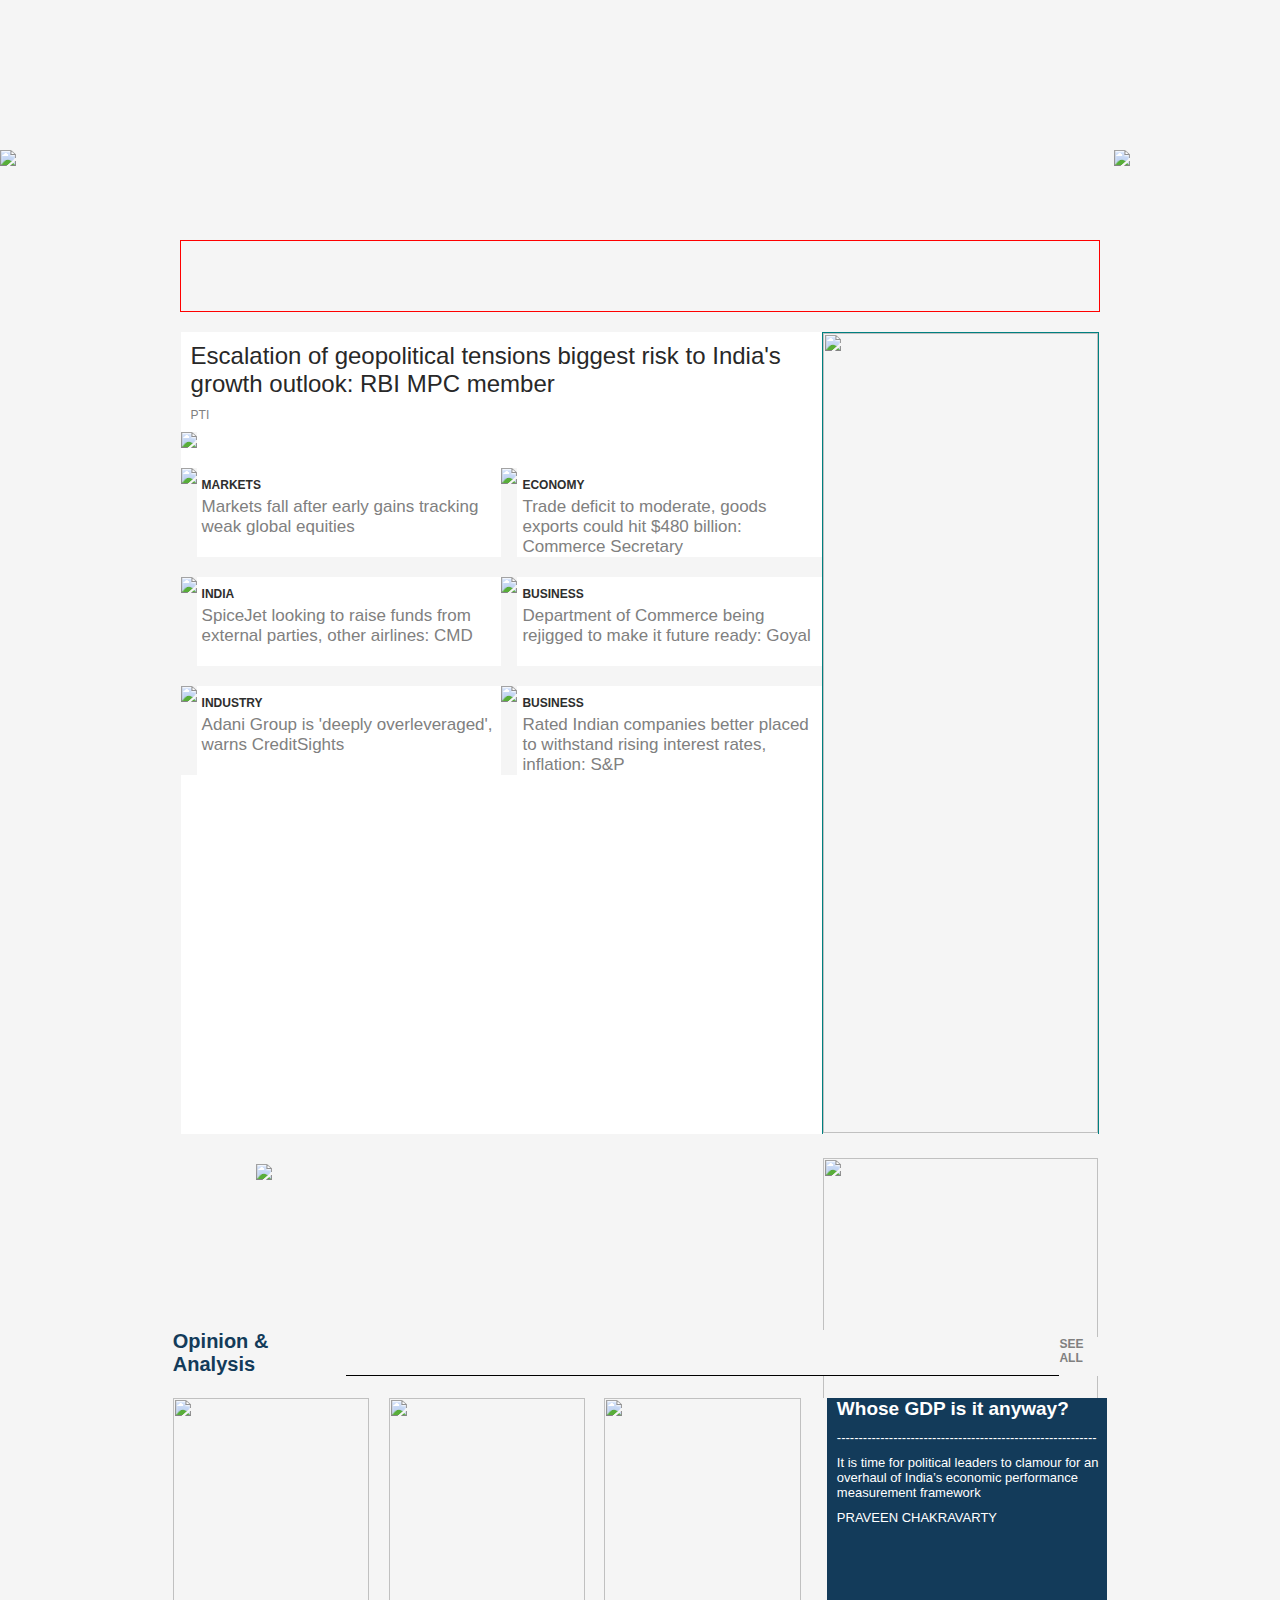
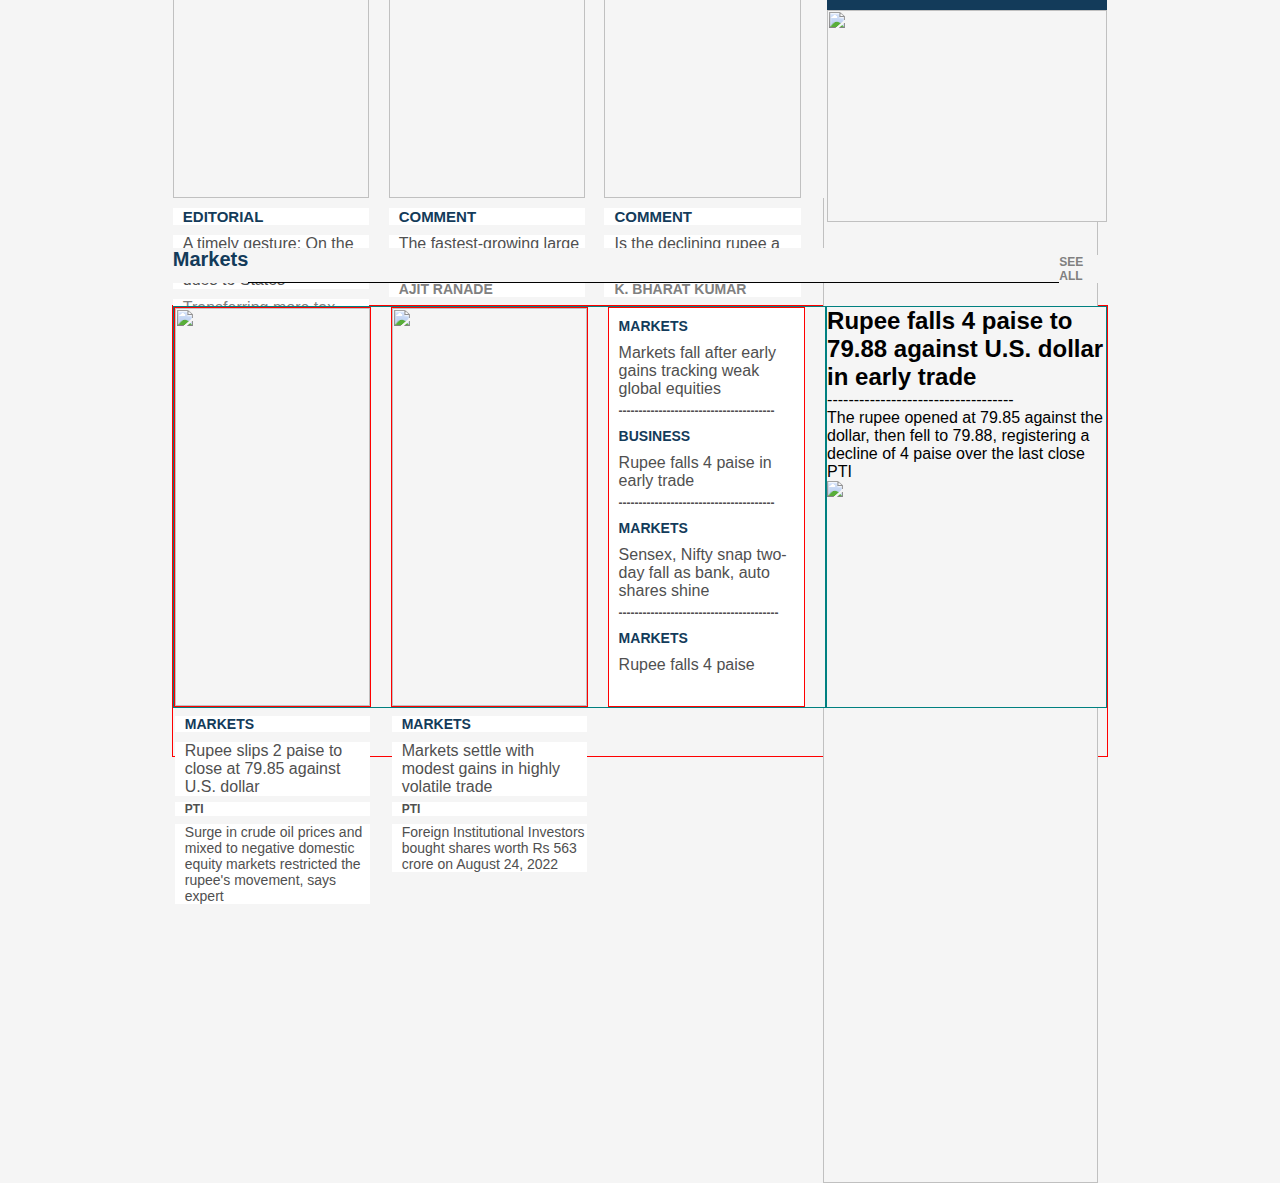
==== business/index.html @ f1dc8537 "businessPage" ====
<html lang="en">
<head>
    <meta charset="UTF-8">
    <meta http-equiv="X-UA-Compatible" content="IE=edge">
    <meta name="viewport" content="width=device-width, initial-scale=1.0">
    <title>Business</title>
    <link rel="stylesheet" href="./style.css">

</head>
<body>
    <div id="upper">
        <div id="left">
            <img src="https://tpc.googlesyndication.com/simgad/4342089702216307386" >
        </div>
        <div id="middle">
            <div id="top"></div>
            <div id="mid">
                <div id="LO">
                    <div id="LO1" style="background-color:white ;">
                        <h2 id="LO1H2">Escalation of geopolitical tensions biggest risk to India's growth outlook: RBI MPC member</h2>
                        <p id="LO1P">PTI</p>
                        <img id="LO1IMG" src="https://th-i.thgim.com/public/incoming/caovc6/article65804526.ece/alternates/WIDE_660/IMG_Jayanth_2_1_LJ9B3TEV.jpg" >
                    </div>
                    <div id="LO2"></div>
                </div>
                 <div id="RO">
                    <div id="ROIMG1">
                        <img src="https://tpc.googlesyndication.com/simgad/15760657318790327122?" >
                    </div>
                    <div id="ROIMG2">
                        <img src="https://secure-ds.serving-sys.com/resources/PROD/asset/144375/IMAGE/20220817/Rohit-Scheme__300x250_30_73070565054778339.jpg" >
                    </div>
                    <div id="ROIMG3">
                        <img src="https://secure-ds.serving-sys.com/resources/PROD/asset/144375/IMAGE/20220817/Dhoni-Revamp-2022---300x250_30_73070555657441360.jpg" >
                    </div>
                 </div>
            </div>
        </div>
        <div id="right">
            <img src="https://tpc.googlesyndication.com/simgad/17383438564481514811">
        </div>

    </div>

    <div id=adi1>
        <img src="https://secure-ds.serving-sys.com/resources/PROD/asset/144375/IMAGE/20220817/Dhoni-Revamp-2022---728x90_30_73070555927972828.jpg" >
    </div>

    <div id="opinion">
        <h2 id="opinionh2">Opinion & Analysis</h2>
        <p id="line"></p>
        <p id="opinionp">SEE ALL</p>
        
        
    </div>


    <div id="opi">
        <div id="opi1">
            <div id="opi11">
                <img src="https://th-i.thgim.com/public/todays-paper/tp-in-school/article19460475.ece/alternates/LANDSCAPE_215/ALL1FrontPgAG6D25N3QU12jpgjpg" >
                <h2 class="opi121">EDITORIAL</h2>
                <p class="opip">A timely gesture: On the releases of tax devolution dues to States</p>
                <p class="opipp">Transferring more tax devolutions to States early in the year is a prudent move</p>
            </div>
            <div id="opi12">
                <img src="https://th-i.thgim.com/public/incoming/yai196/article65769899.ece/alternates/LANDSCAPE_215/2022-05-19T055916Z_1679383771_RC24AU9JR58S_RTRMADP_3_INDIA-POWER-CRISIS.JPG" >
                <h2 class="opi121">COMMENT</h2>
                <p class="opip">The fastest-growing large economy in the world</p>
                <h4 class="opih4">AJIT RANADE</h4>
                <p class="opipp">India’s transformation is nothing short of spectacular</p>
            </div>
            <div id="opi13">
                <img src="https://th-i.thgim.com/public/incoming/k91doa/article65727556.ece/alternates/LANDSCAPE_215/2013-09-08T210834Z_512806392_GM1E9990E8301_RTRMADP_3_INDIA-COMPANIES-ECONOMY.JPG" >
                <h2 class="opi121">COMMENT</h2>
                <p class="opip">Is the declining rupee a crisis or an opportunity?</p>
                <h4 class="opih4">K. BHARAT KUMAR</h4>
                <p class="opipp">There is an expectation of further depreciation, which can lead to further capital outflows</p>
            </div>
        </div>
        <div id="opi2">
            <div id="opi21">
                <h2>Whose GDP is it anyway?</h2>
                <p>------------------------------------------------------------</p>
                <p>It is time for political leaders to clamour for an overhaul of India’s economic performance measurement framework</p>
                <p>PRAVEEN CHAKRAVARTY</p>
            </div>
            <div id="opi22"> 
                <img src="https://th-i.thgim.com/public/opinion/op-ed/ocq9o4/article65685862.ece/alternates/LANDSCAPE_300/iStock-1282414936.jpg">
            </div>
        </div>
    </div>

<div id="market">
    <h2 id="marketh2">Markets</h2>
    <p id="marketLine"></p>
    <p id="marketp">SEE ALL</p>
</div>
<div id="mark">
    <div id="mark1">
        <div id="mark11">
            <img class="markimg" src="https://th-i.thgim.com/public/incoming/ypbzyp/article65805468.ece/alternates/LANDSCAPE_215/rupee_slide_-rbi_monetary_review-bl4.jpg" >
            <h2 class="markh2">MARKETS</h2>
            <p class="markp1">Rupee slips 2 paise to close at 79.85 against U.S. dollar</p>
            <p class="markp2">PTI</p>
            <p class="markp3">Surge in crude oil prices and mixed to negative domestic equity markets restricted the rupee's movement, says expert</p>
        </div>
        <div id="mark12">
            <img class="markimg" src="https://th-i.thgim.com/public/incoming/t2iyb5/article65805384.ece/alternates/LANDSCAPE_215/IMG_PTI2_17_2016_000080A_2_1_HQ9L4U3M.jpg" >
            <h2 class="markh2">MARKETS</h2>
            <p  class="markp1">Markets settle with modest gains in highly volatile trade</p>
            <p class="markp2">PTI</p>
            <p class="markp3">Foreign Institutional Investors bought shares worth Rs 563 crore on August 24, 2022</p>
        </div>
        <div id="mark13">
            <h2 class="markh2">MARKETS</h2>
            <p  class="markp1">Markets fall after early gains tracking weak global equities</p>
            <p class="markp2">---------------------------------------</p>
            <h2 class="markh2">BUSINESS</h2>
            <p  class="markp1">Rupee falls 4 paise in early trade</p>
            <p class="markp2">---------------------------------------</p>
            <h2 class="markh2">MARKETS</h2>
            <p  class="markp1">Sensex, Nifty snap two-day fall as bank, auto shares shine</p>
            <p class="markp2">----------------------------------------</p>
            <h2 class="markh2">MARKETS</h2>
            <p  class="markp1">Rupee falls 4 paise </p>
            
        </div>
    </div>
    <div id="mark2">
        <div id="mark21">
            <h2 id="mark2h2"> Rupee falls 4 paise to 79.88 against U.S. dollar in early trade</h2>
            <p id="mark2p1">-----------------------------------</p>
            <p id="mark2p2">The rupee opened at 79.85 against the dollar, then fell to 79.88, registering a decline of 4 paise over the last close</p>
            <p id="mark2p3">PTI</p>
        </div>
        <div id="mark22">
         <img src="https://th-i.thgim.com/public/incoming/s2lt7g/article65800457.ece/alternates/LANDSCAPE_300/IMG_IMG_2021-12-29T10222_2_1_02A0SQFK.jpg">
        </div>
    </div>
</div>

    
</body>
</html>
<script src="./index.js"></script>
---- business/style.css ----
*{
    margin: 0%;
    font-family: Arial, Helvetica, sans-serif;
    /* background-color:white; */
    background-color:rgb(245,245,245) ;
}
#upper{
    width: auto;
    height: auto;
    display: flex;
    margin-top: 150px;
}
#upper>#left
{
    width: 13%;
    height: auto;
    /* border: 1px solid black; */
}
#upper>#middle
{
    width: 74%;
    height: auto;
    /* border: 1px solid black; */
}
#upper>#right
{
    width: 13%;
    height: auto;
    /* border: 1px solid black; */
}
#middle>#top{
width: 97%;
height: 70px;
border: 1px solid red;
margin: auto;
margin-top: 90px;
}
#mid{
    width: 97%;
    height: auto;
    margin: auto;
    display: flex;
    margin-top: 20px;
    background-color: white;
}
#mid>#LO{
    width: 70%;
    height: 800px;
    /* border: 1px solid teal; */
    background-color: white;
}
#mid>#RO{
    width: 30%;
    height: 800px;
    border: 1px solid teal;
    background-color: white;
}
#LO1h2
{
    margin-top: 10px;
    
    padding-left: 10px;
    color: rgb(40,40,40);
    font-size: 24px;
    font-weight: 100;
    background-color: white;

}
#LO1P
{
    margin-top: 10px;
    font-size: 12px;
    padding-left: 10px;
    font-weight: 100;
    color: grey;
    background-color: white;

}
#LO1IMG
{
    margin-top: 10px;
    

}
#ROIMG1>img{
    width: 100%;

}
#ROIMG2>img{
    width: 100%;
    margin-top: 25px;
}
#ROIMG3>img{
    width: 100%;
    margin-top: 25px;
}
#LO2{
    display: grid;
    grid-template-columns: repeat(2,1fr);
    grid-template-rows: repeat(3,1fr);
    margin-top: 20px;
    gap: 20px 0px;
    /* background-color: white; */
}
#LO2>div{
    display: flex;
    background-color:white;
    
}
#div2>#name{
    font-size: 12px;
    margin-top: 10px;
    padding-left: 5px;
    color: rgb(46, 46, 46);
    background-color: white;
}
#div2>#p{
    font-size: 17px;
    margin-top: 5px;
    padding-left: 5px;
    color:gray;
    background-color: white;
}
#adi1{
    width: 60%;
    height: auto;
    /* border: 1px solid red; */
    margin: auto;
    margin-top: 30px;
}
#opinion{
    width: 73%;
    height: auto;
    /* border: 1px solid teal; */
    margin: auto;
    display: flex;
    margin-top: 150px;
}
#opinion>#line{
    border-bottom: 1px solid black;
    width: 750px;
}
#opinion>#opinionh2{
    font-size: 20px;
    color:rgb(19,59,90) ;
}
#opinion>#opinionp{
    font-size: 12px;
    font-weight: 700;
    color:gray;
    margin-top: 7px;
}
#opi{
    width: 73%;
    height: 450px;
    /* border: 1px solid red; */
    margin: auto;
    margin-top: 22px;
    display: flex;
}
#opi>#opi1{
    width: 70%;
    height: 400px;
    /* border: 1px solid teal; */
    display: flex;
}
#opi>#opi2{
    width: 30%;
    height: 400px;
    /* border: 1px solid teal; */
}
#opi1>#opi11{
    width: 30%;
    height: auto;
    /* border: 1px solid red; */
    background-color: white;
}
#opi1>#opi12{
    width: 30%;
    height: auto;
    /* border: 1px solid red; */
    margin-left: 3%;
    background-color: white;
}
#opi1>#opi13{
    width: 30%;
    height: auto;
    /* border: 1px solid red; */
    margin-left: 3%;
    background-color: white;
}
#opi11>img{
    width: 100%;
}
#opi12>img{
    width: 100%;
}
#opi13>img{
    width: 100%;
}
.opi121{
    padding-left: 10px;
    margin-top: 10px;
    font-size: 15px;
    color: rgb(19,59,90);
    background-color: white;
}
.opip{
    padding-left: 10px;
    margin-top: 10px;
    font-size: 16px;
    color: rgb(80, 80, 80);
    background-color: white;
}
.opipp{
    padding-left: 10px;
    margin-top: 10px;
    font-size: 16px;
    color: gray;
    background-color: white;
}
.opih4{
    padding-left: 10px;
    margin-top: 10px;
    font-size: 14px;
    color: gray;
    background-color: white;
}

#opi21{
    width: 100%;
    height: 53%;
    /* border: 1px solid red; */
}
#opi22{
    width: 100%;
    height: 53%;
    /* border: 1px solid red; */
}
#opi22
>img{
    width: 100%;
    
}
#opi21{
    background-color: rgb(19,59,90);
}
#opi21>h2{
    color: white;
    background-color:rgb(19,59,90) ;
    font-size: 19px;
    padding-left: 10px;
    /* margin-top: 5px; */
}
#opi21>p{
    color: white;
    background-color:rgb(19,59,90) ;
    margin-top: 10px;
    font-size: 13px;
    padding-left: 10px;
}
#market{
    width: 73%;
    height: auto;
    /* border: 1px solid teal; */
    margin: auto;
    display: flex;
    /* margin-top: 10px; */
}
#market>#marketLine{
    border-bottom: 1px solid black;
    width: 850px;
}
#market>#marketh2{
    font-size: 20px;
    color:rgb(19,59,90) ;
}
#market>#marketp{
    font-size: 12px;
    font-weight: 700;
    color:gray;
    margin-top: 7px;
}
#mark{
    width: 73%;
    height: 450px;
    border: 1px solid red;
    margin: auto;
    margin-top: 22px;
    display: flex;
}
#mark>#mark1{
    width: 70%;
    height: 400px;
    border: 1px solid teal;
    display: flex;
}
#mark>#mark2{
    width: 30%;
    height: 400px;
    border: 1px solid teal;
}
#mark1>#mark11{
    width: 30%;
    height: auto;
    border: 1px solid red;
    background-color: white;
}
#mark1>#mark12{
    width: 30%;
    height: auto;
    border: 1px solid red;
    background-color: white;
    margin-left: 3%;
}
#mark1>#mark13{
    width: 30%;
    height: auto;
    border: 1px solid red;
    background-color: white;
    margin-left: 3%;
}
.markimg{
    width:100%
}
.markh2{
    padding-left: 10px;
    margin-top: 10px;
    font-size: 14px;
    color:rgb(19,59,90) ;
    background-color: white;
    font-weight: 600;
}
.markp1{
    padding-left: 10px;
    margin-top: 10px;
    font-size: 16px;
    color: rgb(80, 80, 80);
    background-color: white;
}
.markp2{
    padding-left: 10px;
    margin-top: 6px;
    font-size: 12px;
    color: rgb(80, 80, 80);
    background-color: white;
    font-weight: 600;
}
.markp3{
    padding-left: 10px;
    margin-top: 8px;
    font-size: 14px;
    color: rgb(80, 80, 80);
    background-color: white;
}
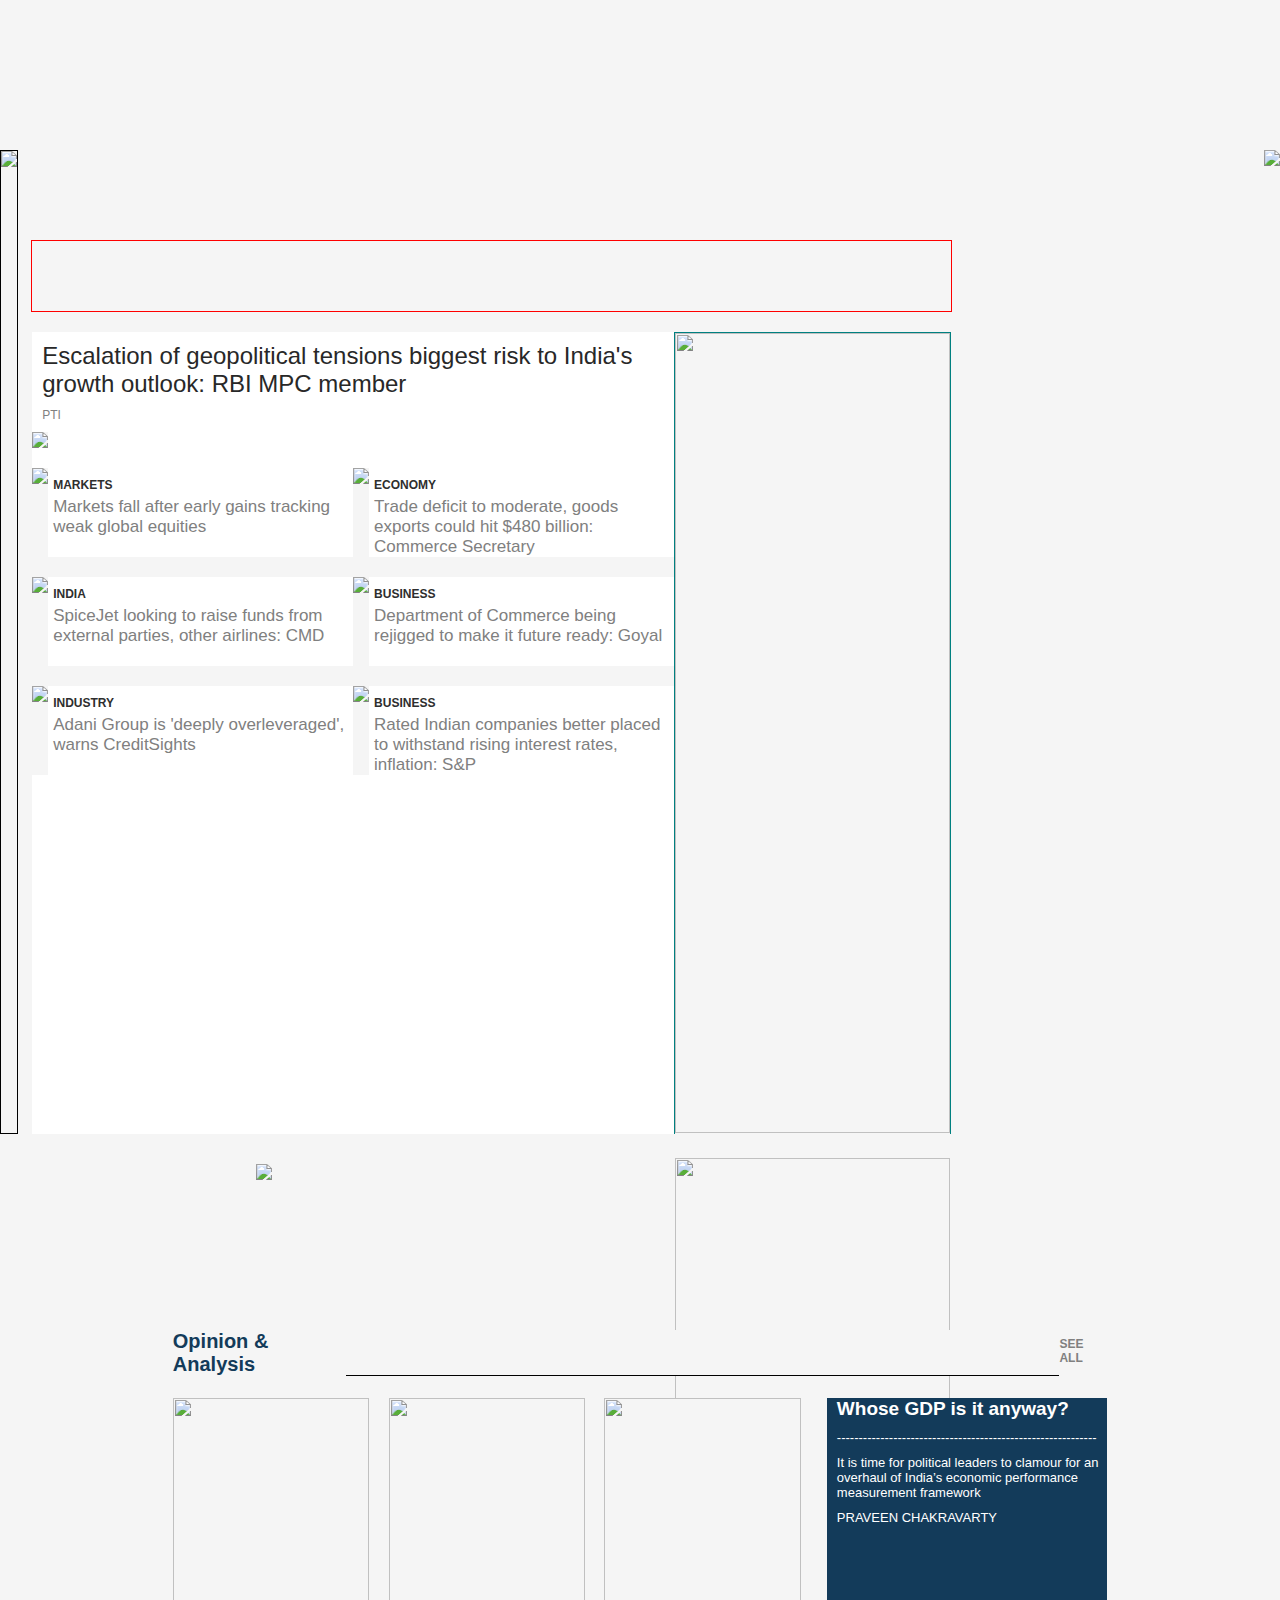
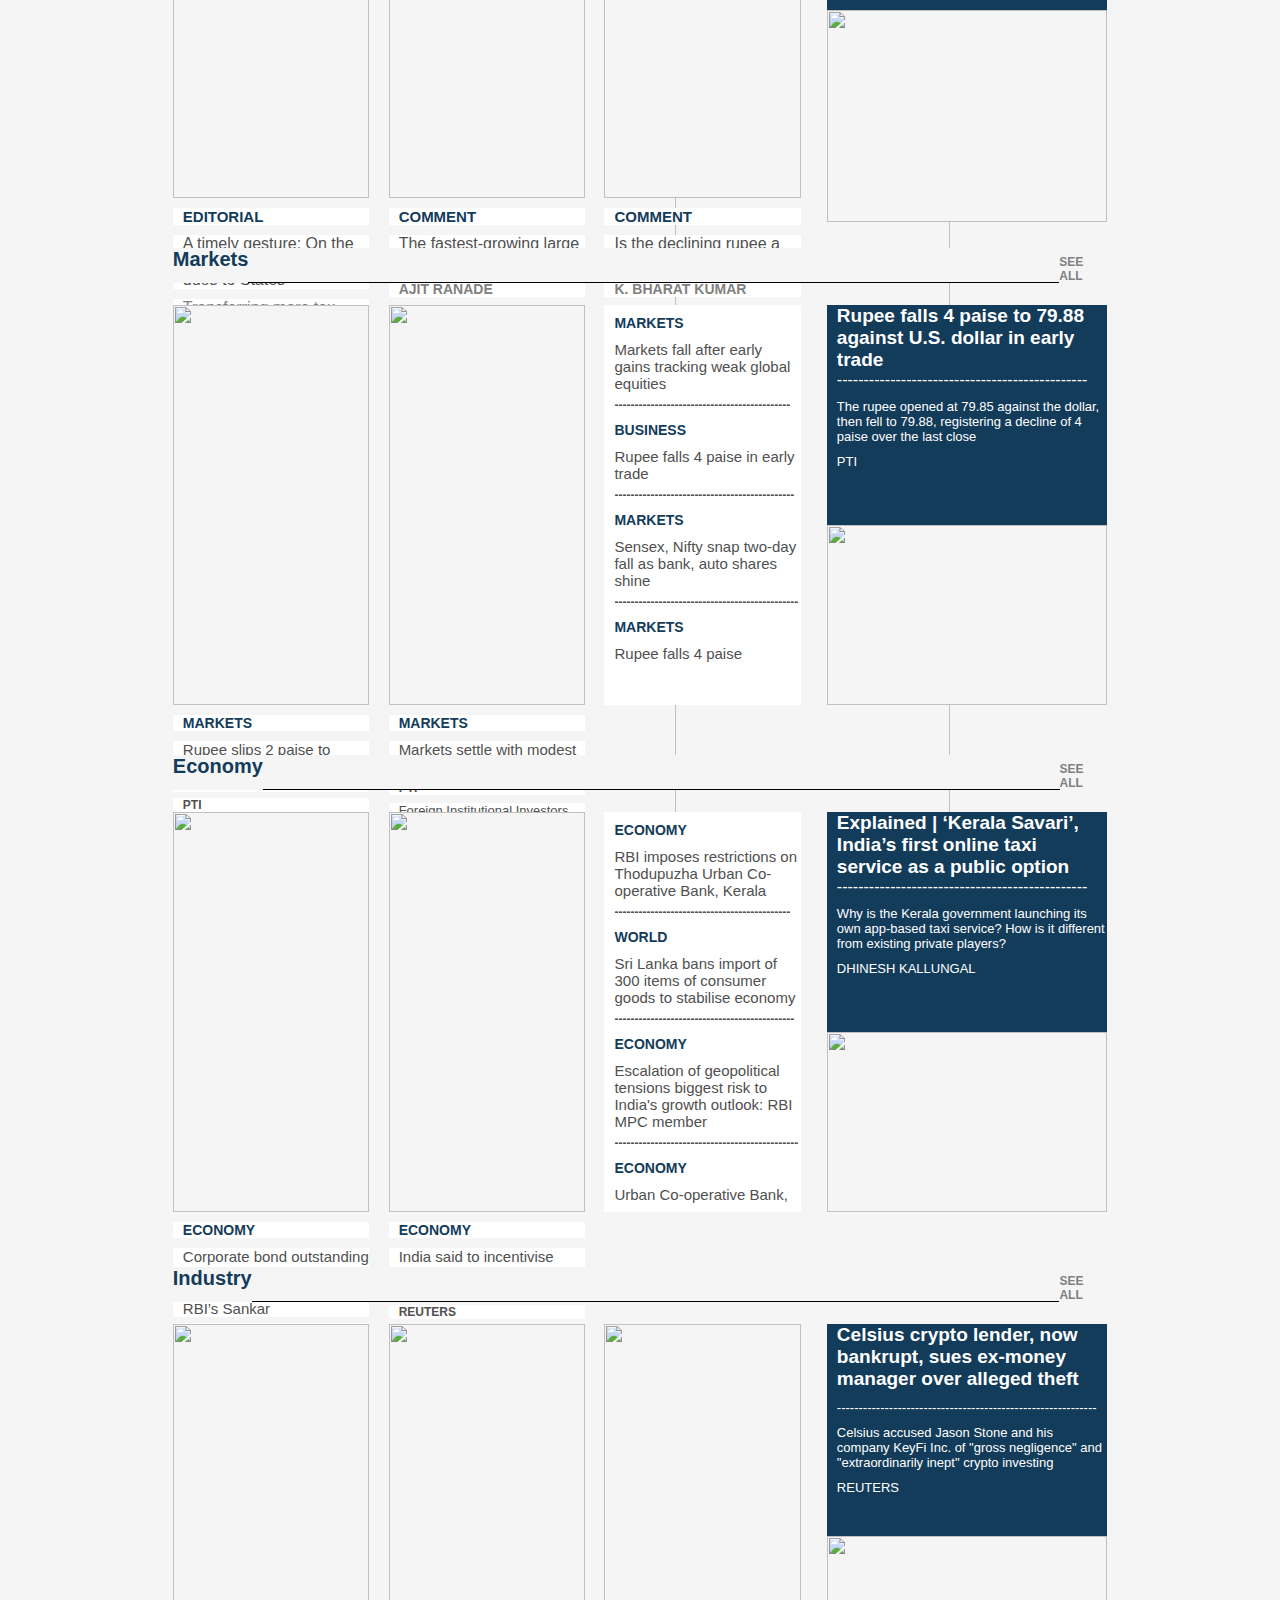
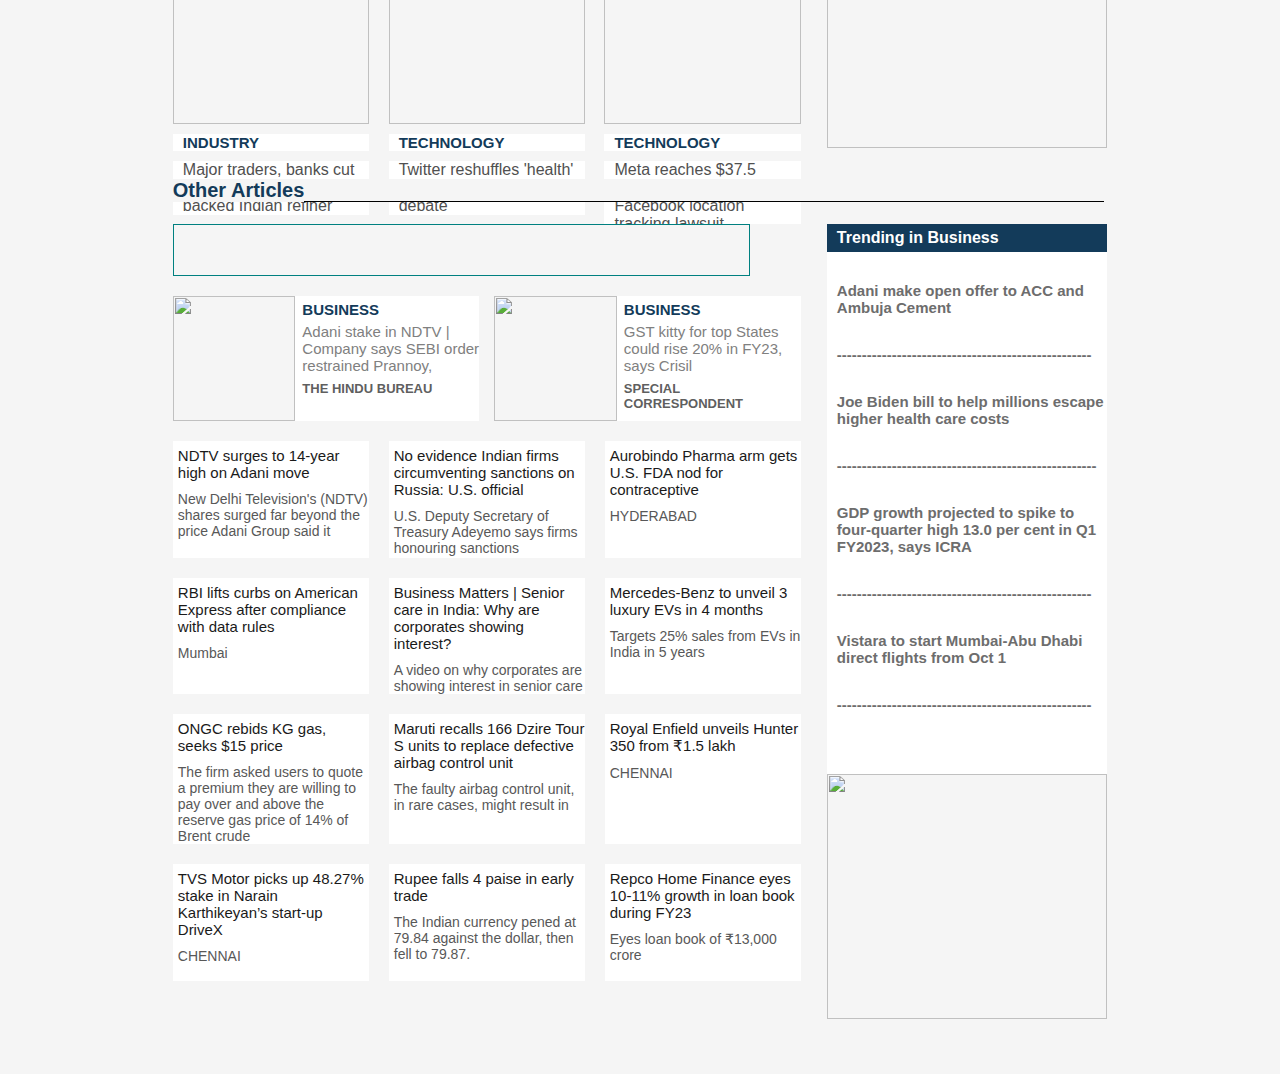
==== commit ea862fbe: "businessPage" ====
--- a/business/index.html
+++ b/business/index.html
@@ -115,22 +115,22 @@
         <div id="mark13">
             <h2 class="markh2">MARKETS</h2>
             <p  class="markp1">Markets fall after early gains tracking weak global equities</p>
-            <p class="markp2">---------------------------------------</p>
+            <p class="markp2">--------------------------------------------</p>
             <h2 class="markh2">BUSINESS</h2>
             <p  class="markp1">Rupee falls 4 paise in early trade</p>
-            <p class="markp2">---------------------------------------</p>
+            <p class="markp2">---------------------------------------------</p>
             <h2 class="markh2">MARKETS</h2>
             <p  class="markp1">Sensex, Nifty snap two-day fall as bank, auto shares shine</p>
-            <p class="markp2">----------------------------------------</p>
+            <p class="markp2">----------------------------------------------</p>
             <h2 class="markh2">MARKETS</h2>
             <p  class="markp1">Rupee falls 4 paise </p>
             
         </div>
     </div>
     <div id="mark2">
-        <div id="mark21">
+        <div id="mark21" style="background-color:  rgb(19,59,90);">
             <h2 id="mark2h2"> Rupee falls 4 paise to 79.88 against U.S. dollar in early trade</h2>
-            <p id="mark2p1">-----------------------------------</p>
+            <p id="mark2p1">-----------------------------------------------</p>
             <p id="mark2p2">The rupee opened at 79.85 against the dollar, then fell to 79.88, registering a decline of 4 paise over the last close</p>
             <p id="mark2p3">PTI</p>
         </div>
@@ -140,7 +140,167 @@
     </div>
 </div>
 
+
+
+
+<div id="economy">
+    <h2 id="economyh2">Economy</h2>
+    <p id="economyLine"></p>
+    <p id="economyp">SEE ALL</p>
+</div>
+<div id="eco">
+    <div id="eco1">
+        <div id="eco11">
+            <img class="ecoimg" src="https://th-i.thgim.com/public/incoming/aflj32/article65807233.ece/alternates/LANDSCAPE_215/2022-08-23T140502Z_1820290368_RC2D2W9QRF4Y_RTRMADP_3_NDTV-DEAL-ADANI-ENTR.JPG" >
+            <h2 class="ecoh2">ECONOMY</h2>
+            <p class="ecop1">Corporate bond outstanding soared fourfold to ₹40 lakh crore in a decade, says RBI’s Sankar</p>
+            <p class="ecop2">PTI</p>
+            <p class="ecop3">‘Annual issuances rose to ₹6 lakh crore from under ₹4 lakh crore’</p>
+        </div>
+        <div id="eco12">
+            <img class="ecoimg" src="https://th-i.thgim.com/public/todays-paper/tp-opinion/article23266266.ece/alternates/LANDSCAPE_215/HinduTemplateGB83K8LRV3jpgjpg" >
+            <h2 class="ecoh2">ECONOMY</h2>
+            <p  class="ecop1">India said to incentivise rupee-settled exports to boost Russia trade</p>
+            <p class="ecop2">REUTERS</p>
+            <p class="markp3">‘Rebates on taxes, duties available for trades using dollar, euro will likely be applied to rupee exports’</p>
+        </div>
+        <div id="eco13">
+            <h2 class="ecoh2">ECONOMY</h2>
+            <p  class="ecop1">RBI imposes restrictions on Thodupuzha Urban Co-operative Bank, Kerala</p>
+            <p class="ecop2">--------------------------------------------</p>
+            <h2 class="ecoh2">WORLD</h2>
+            <p  class="ecop1">Sri Lanka bans import of 300 items of consumer goods to stabilise economy</p>
+            <p class="ecop2">---------------------------------------------</p>
+            <h2 class="ecoh2">ECONOMY</h2>
+            <p  class="ecop1">Escalation of geopolitical tensions biggest risk to India's growth outlook: RBI MPC member</p>
+            <p class="ecop2">----------------------------------------------</p>
+            <h2 class="ecoh2">ECONOMY</h2>
+            <p  class="ecop1">Urban Co-operative Bank,</p>
+            
+        </div>
+    </div>
+    <div id="eco2">
+        <div id="eco21" style="background-color:  rgb(19,59,90);">
+            <h2 id="eco2h2">Explained | ‘Kerala Savari’, India’s first online taxi service as a public option</h2>
+            <p id="eco2p1">-----------------------------------------------</p>
+            <p id="eco2p2">Why is the Kerala government launching its own app-based taxi service? How is it different from existing private players?</p>
+            <p id="eco2p3">DHINESH KALLUNGAL </p>
+        </div>
+        <div id="eco22">
+         <img src="https://th-i.thgim.com/public/incoming/84oakn/article65797517.ece/alternates/LANDSCAPE_300/IMG_KERALA_SAVARI_2_1_FIA5MJJ9.jpg">
+        </div>
+    </div>
+</div>
+
+   
+
+
+
+<div id="industry">
+    <h2 id="industryh2">Industry</h2>
+    <p id="line"></p>
+    <p id="industryp">SEE ALL</p>
     
+    
+</div>
+
+
+<div id="ind">
+    <div id="ind1">
+        <div id="ind11">
+            <img src="https://th-i.thgim.com/public/incoming/sg2a7b/article65366195.ece/alternates/LANDSCAPE_215/2022-04-26T173404Z_1852642136_RC24VT9WKSXF_RTRMADP_3_TRAFIGURA-BEHEER-ROSNEFT-OIL.JPG" >
+            <h2 class="ind121">INDUSTRY</h2>
+            <p class="indp">Major traders, banks cut business ties with Russia-backed Indian refiner</p>
+            <h4 class="indh4">REUTERS</h4>
+            <p class="indpp">‘Nayara has not come under sanctions but sanctions are in place against parent Rosneft’</p>
+        </div>
+        <div id="ind12">
+            <img src="https://th-i.thgim.com/public/incoming/xbs96c/article65804313.ece/alternates/LANDSCAPE_215/Twitter_Whistleblower_Takeaways_57974.jpg-eeda5.jpg" >
+            <h2 class="ind121">TECHNOLOGY</h2>
+            <p class="indp">Twitter reshuffles 'health' team amid spam bot debate</p>
+            <h4 class="indh4">REUTERS</h4>
+            <p class="indpp">The social media company will combine its health experience team with the Twitter service team, which is responsible for reviewing profiles that users</p>
+        </div>
+        <div id="ind13">
+            <img src="https://th-i.thgim.com/public/incoming/3820r2/article65804330.ece/alternates/LANDSCAPE_215/2022-08-22T072534Z_741199013_RC291W94Q3R9_RTRMADP_3_TECH-META.JPG" >
+            <h2 class="ind121">TECHNOLOGY</h2>
+            <p class="indp">Meta reaches $37.5 million settlement of Facebook location tracking lawsuit</p>
+            <h4 class="indh4">REUTERS</h4>
+            <p class="indpp">Lawyers for the plaintiffs may seek up to 30% of Monday's settlement for legal fees, settlement papers show</p>
+        </div>
+    </div>
+    <div id="ind2">
+        <div id="ind21">
+            <h2>Celsius crypto lender, now bankrupt, sues ex-money manager over alleged theft</h2>
+            <p>------------------------------------------------------------</p>
+            <p>Celsius accused Jason Stone and his company KeyFi Inc. of "gross negligence" and "extraordinarily inept" crypto investing</p>
+            <p>REUTERS</p>
+        </div>
+        <div id="ind22"> 
+            <img src="https://th-i.thgim.com/public/incoming/fft6hq/article65804310.ece/alternates/LANDSCAPE_300/2022-07-28T100100Z_421405689_RC28RU94BADQ_RTRMADP_3_FINTECH-CRYPTO-BANKRUPTCY.JPG">
+        </div>
+    </div>
+</div>
+
+
+
+<div id="otherAr">
+    <h2 id="otherArh2">Other Articles</h2>
+    <p id="line"></p>
+    
+</div>
+
+<div id="art">
+    <div id="art1"> 
+        <div id="art11">
+        <!--  -->
+        </div>
+        <div id="art12">
+            <div id="art121" >
+                <div id="art1211">
+                    <img class="artimg" src="https://th-i.thgim.com/public/incoming/fug3sd/article65807079.ece/alternates/SQUARE_115/AFP_32GZ6NB.jpg" >
+                </div>
+                <div id="art1212" style="background-color: white;">
+                    <h3 class="arth3">BUSINESS</h3>
+                    <p class="artp">Adani stake in NDTV | Company says SEBI order restrained Prannoy, 
+                        </p>
+                    <h4 class="arth4">THE HINDU BUREAU</h4>
+                </div>
+            </div>
+            <div id="art122">
+                <div id="art1221">
+                    <img class="artimg" src="https://th-i.thgim.com/public/incoming/nlaeng/article65807323.ece/alternates/SQUARE_115/PTI6_28_2018_000218B.JPEG-00201.jpg" >
+                </div>
+                <div id="art1222" style="background-color: white;">
+                    <h3 class="arth3">BUSINESS</h3>
+                    <p class="artp" >GST kitty for top States could rise 20% in FY23, says Crisil</p>
+                    <h4 class="arth4" >SPECIAL CORRESPONDENT</h4>
+                </div>
+            </div>
+        </div>
+        <div id="art13">
+
+        </div>
+    </div>
+    <div id="art2">
+        <div id="art21">
+            <p id="art21p">Trending in Business</p>
+            <p class="art21p1">Adani make open offer to ACC and Ambuja Cement</p>
+            <p class="art21p1">---------------------------------------------------</p>
+            <p class="art21p1">Joe Biden bill to help millions escape higher health care costs</p>
+            <p class="art21p1">----------------------------------------------------</p>
+            <p class="art21p1">GDP growth projected to spike to four-quarter high 13.0 per cent in Q1 FY2023, says ICRA </p>
+            <p class="art21p1">---------------------------------------------------</p>
+            <p class="art21p1">Vistara to start Mumbai-Abu Dhabi direct flights from Oct 1</p>
+            <p class="art21p1">---------------------------------------------------</p>
+            
+        </div>
+        <div id="art22">
+            <img src="https://secure-ds.serving-sys.com/resources/PROD/asset/144375/IMAGE/20220817/Mall_300x250-TVC-August-2021_30_73070560757715028.jpg" >
+        </div>
+    </div>
+</div>
+
 </body>
 </html>
 <script src="./index.js"></script>
--- a/business/style.css
+++ b/business/style.css
@@ -3,30 +3,42 @@
     font-family: Arial, Helvetica, sans-serif;
     /* background-color:white; */
     background-color:rgb(245,245,245) ;
+    
 }
 #upper{
     width: auto;
     height: auto;
     display: flex;
     margin-top: 150px;
-}
-#upper>#left
+    
+}
+#left
 {
-    width: 13%;
-    height: auto;
-    /* border: 1px solid black; */
+    /* width: 13%; */
+    /* height: auto; */
+    border: 1px solid black;
+    position: sticky ;
+    top:0px;
+    left: 0px;
+
+
+    
 }
 #upper>#middle
 {
     width: 74%;
     height: auto;
     /* border: 1px solid black; */
+    /* margin-left: 13%; */
+    /* margin-right: 13%; */
 }
 #upper>#right
 {
-    width: 13%;
+    /* width: 13%; */
     height: auto;
     /* border: 1px solid black; */
+    position: fixed;
+    right: 0px;
 }
 #middle>#top{
 width: 97%;
@@ -65,6 +77,10 @@
     font-weight: 100;
     background-color: white;
 
+
+}
+#LO1h2:hover{
+  text-decoration: underline;
 }
 #LO1P
 {
@@ -284,7 +300,7 @@
 #mark{
     width: 73%;
     height: 450px;
-    border: 1px solid red;
+    /* border: 1px solid red; */
     margin: auto;
     margin-top: 22px;
     display: flex;
@@ -292,31 +308,31 @@
 #mark>#mark1{
     width: 70%;
     height: 400px;
-    border: 1px solid teal;
+    /* border: 1px solid teal; */
     display: flex;
 }
 #mark>#mark2{
     width: 30%;
     height: 400px;
-    border: 1px solid teal;
+    /* border: 1px solid teal; */
 }
 #mark1>#mark11{
     width: 30%;
     height: auto;
-    border: 1px solid red;
+    /* border: 1px solid red; */
     background-color: white;
 }
 #mark1>#mark12{
     width: 30%;
     height: auto;
-    border: 1px solid red;
+    /* border: 1px solid red; */
     background-color: white;
     margin-left: 3%;
 }
 #mark1>#mark13{
     width: 30%;
     height: auto;
-    border: 1px solid red;
+    /* border: 1px solid red; */
     background-color: white;
     margin-left: 3%;
 }
@@ -334,9 +350,10 @@
 .markp1{
     padding-left: 10px;
     margin-top: 10px;
-    font-size: 16px;
+    font-size: 15px;
     color: rgb(80, 80, 80);
     background-color: white;
+    font-weight: 500;
 }
 .markp2{
     padding-left: 10px;
@@ -349,13 +366,518 @@
 .markp3{
     padding-left: 10px;
     margin-top: 8px;
+    font-size: 13px;
+    color: rgb(80, 80, 80);
+    background-color: white;
+}
+#mark21{
+    width: auto;
+    height: 55%;
+}
+#mark22{
+    width: auto;
+    height: 45%;
+}
+#mark2h2{
+    color: white;
+    background-color:rgb(19,59,90) ;
+    font-size: 19px;
+    padding-left: 10px;
+}
+#mark2p1{
+    padding-left: 10px;
+    background-color: rgb(19,59,90);
+    color: white;
+}
+#mark2p2{
+    color: white;
+    background-color:rgb(19,59,90) ;
+    margin-top: 10px;
+    font-size: 13px;
+    padding-left: 10px;
+}
+#mark2p3{
+    margin-top:10px ;
+    padding-left:10px ;
+    background-color:rgb(19,59,90) ;
+    color: white;
+    font-size: 13px;
+}
+#mark22>img{
+    width: 100%;
+}
+
+
+
+
+#economy{
+    width: 73%;
+    height: auto;
+    /* border: 1px solid teal; */
+    margin: auto;
+    display: flex;
+    /* margin-top: 10px; */
+}
+#economy>#economyLine{
+    border-bottom: 1px solid black;
+    width: 840px;
+}
+#economy>#economyh2{
+    font-size: 20px;
+    color:rgb(19,59,90) ;
+}
+#economy>#economyp{
+    font-size: 12px;
+    font-weight: 700;
+    color:gray;
+    margin-top: 7px;
+}
+#eco{
+    width: 73%;
+    height: 450px;
+    /* border: 1px solid red; */
+    margin: auto;
+    margin-top: 22px;
+    display: flex;
+}
+#eco>#eco1{
+    width: 70%;
+    height: 400px;
+    /* border: 1px solid teal; */
+    display: flex;
+}
+#eco>#eco2{
+    width: 30%;
+    height: 400px;
+    /* border: 1px solid teal; */
+}
+#eco1>#eco11{
+    width: 30%;
+    height: auto;
+    /* border: 1px solid red; */
+    background-color: white;
+}
+#eco1>#eco12{
+    width: 30%;
+    height: auto;
+    /* border: 1px solid red; */
+    background-color: white;
+    margin-left: 3%;
+}
+#eco1>#eco13{
+    width: 30%;
+    height: auto;
+    /* border: 1px solid red; */
+    background-color: white;
+    margin-left: 3%;
+}
+.ecoimg{
+    width:100%
+}
+.ecoh2{
+    padding-left: 10px;
+    margin-top: 10px;
     font-size: 14px;
+    color:rgb(19,59,90) ;
+    background-color: white;
+    font-weight: 600;
+}
+.ecop1{
+    padding-left: 10px;
+    margin-top: 10px;
+    font-size: 15px;
     color: rgb(80, 80, 80);
     background-color: white;
-}
-
-
-
-
-
-
+    font-weight: 500;
+}
+.ecop2{
+    padding-left: 10px;
+    margin-top: 6px;
+    font-size: 12px;
+    color: rgb(80, 80, 80);
+    background-color: white;
+    font-weight: 600;
+}
+.ecop3{
+    padding-left: 10px;
+    margin-top: 8px;
+    font-size: 13px;
+    color: rgb(80, 80, 80);
+    background-color: white;
+}
+#eco21{
+    width: auto;
+    height: 55%;
+}
+#eco22{
+    width: auto;
+    height: 45%;
+}
+#eco2h2{
+    color: white;
+    background-color:rgb(19,59,90) ;
+    font-size: 19px;
+    padding-left: 10px;
+}
+#eco2p1{
+    padding-left: 10px;
+    background-color: rgb(19,59,90);
+    color: white;
+}
+#eco2p2{
+    color: white;
+    background-color:rgb(19,59,90) ;
+    margin-top: 10px;
+    font-size: 13px;
+    padding-left: 10px;
+}
+#eco2p3{
+    margin-top:10px ;
+    padding-left:10px ;
+    background-color:rgb(19,59,90) ;
+    color: white;
+    font-size: 13px;
+}
+#eco22>img{
+    width: 100%;
+}
+
+
+
+
+#industry{
+    width: 73%;
+    height: auto;
+    /* border: 1px solid teal; */
+    margin: auto;
+    display: flex;
+    margin-top: 5px;
+}
+#industry>#line{
+    border-bottom: 1px solid black;
+    width: 850px;
+}
+#industry>#industryh2{
+    font-size: 20px;
+    color:rgb(19,59,90) ;
+}
+#industry>#industryp{
+    font-size: 12px;
+    font-weight: 700;
+    color:gray;
+    margin-top: 7px;
+}
+#ind{
+    width: 73%;
+    height: 450px;
+    /* border: 1px solid red; */
+    margin: auto;
+    margin-top: 22px;
+    display: flex;
+}
+#ind>#ind1{
+    width: 70%;
+    height: 400px;
+    /* border: 1px solid teal; */
+    display: flex;
+}
+#ind>#ind2{
+    width: 30%;
+    height: 400px;
+    /* border: 1px solid teal; */
+}
+#ind1>#ind11{
+    width: 30%;
+    height: auto;
+    /* border: 1px solid red; */
+    background-color: white;
+}
+#ind1>#ind12{
+    width: 30%;
+    height: auto;
+    /* border: 1px solid red; */
+    margin-left: 3%;
+    background-color: white;
+}
+#ind1>#ind13{
+    width: 30%;
+    height: auto;
+    /* border: 1px solid red; */
+    margin-left: 3%;
+    background-color: white;
+}
+#ind11>img{
+    width: 100%;
+}
+#ind12>img{
+    width: 100%;
+}
+#ind13>img{
+    width: 100%;
+}
+.ind121{
+    padding-left: 10px;
+    margin-top: 10px;
+    font-size: 15px;
+    color: rgb(19,59,90);
+    background-color: white;
+}
+.indp{
+    padding-left: 10px;
+    margin-top: 10px;
+    font-size: 16px;
+    color: rgb(80, 80, 80);
+    background-color: white;
+}
+.indpp{
+    padding-left: 10px;
+    margin-top: 10px;
+    font-size: 16px;
+    color: gray;
+    background-color: white;
+}
+.indh4{
+    padding-left: 10px;
+    margin-top: 10px;
+    font-size: 14px;
+    color: gray;
+    background-color: white;
+}
+
+#ind21{
+    width: 100%;
+    height: 53%;
+    /* border: 1px solid red; */
+}
+#ind22{
+    width: 100%;
+    height: 53%;
+    /* border: 1px solid red; */
+}
+#ind22
+>img{
+    width: 100%;
+    
+}
+#ind21{
+    background-color: rgb(19,59,90);
+}
+#ind21>h2{
+    color: white;
+    background-color:rgb(19,59,90) ;
+    font-size: 19px;
+    padding-left: 10px;
+    /* margin-top: 5px; */
+}
+#ind21>p{
+    color: white;
+    background-color:rgb(19,59,90) ;
+    margin-top: 10px;
+    font-size: 13px;
+    padding-left: 10px;
+}
+
+
+#otherAr{
+    width: 73%;
+    height: auto;
+    /* border: 1px solid teal; */
+    margin: auto;
+    display: flex;
+    margin-top: 5px;
+}
+#otherAr>#line{
+    border-bottom: 1px solid black;
+    width: 800px;
+}
+#otherAr>#otherArh2{
+    font-size: 20px;
+    color:rgb(19,59,90) ;
+}
+#art{
+    width: 73%;
+    height: 850px;
+    /* border: 1px solid red; */
+    margin: auto;
+    margin-top: 22px;
+    display: flex;
+}
+#art1{
+    width: 70%;
+    height: 800px;
+    /* border: 1px solid teal; */
+}
+#art2{
+    width: 30%;
+    height: 800px;
+    /* border: 1px solid teal; */
+}
+#art11{
+    width: 88%;
+    height: 50px;
+    border: 1px solid teal;
+    /* margin-left: 3%; */
+}
+
+#art12{
+    width: 96%;
+    height: 125px;
+    /* border: 1px solid teal; */
+    /* margin-left: 3%; */
+    margin-top: 20px;
+    display: flex;
+}
+
+/* #art13{
+    width: 93%;
+    height: 500px;
+    border: 1px solid teal;
+    margin-top: 20px;
+    margin-left: 3%;
+   
+    
+} */
+
+#art12>#art121{
+    width: 50%;
+    height: 125px;
+    /* border: 1px solid red; */
+    display: flex;
+}
+#art12>#art122{
+    width: 50%;
+    height: 125px;
+    /* border: 1px solid red; */
+    display: flex;
+    margin-left: 15px;
+}
+#art1211{
+    width: 40%;
+    height: 125px;
+    /* border: 1px solid green; */
+
+}
+#art1212{
+    width: 60%;
+    height: 125px;
+    /* border: 1px solid green; */
+    /* margin-left: 10px; */
+
+}
+#art1221{
+    width: 40%;
+    height: 125px;
+    /* border: 1px solid green; */
+
+}
+#art1222{
+    width: 60%;
+    height: 125px;
+    /* border: 1px solid green; */
+
+}
+.artimg{
+    width:100%
+}
+.arth3{
+   font-size: 15px;
+   margin-top: 5px;
+   padding-left: 7px;
+   color:rgb(19,59,90) ;
+   background-color: white;
+}
+.artp{
+    font-size: 15px;
+    margin-top: 5px;
+    padding-left: 7px;
+    color: gray;
+    background-color: white;
+}
+.arth4{
+    font-size: 13px;
+    margin-top: 7px;
+    padding-left: 7px;
+    color: rgb(95, 95, 95);
+     background-color: white;
+    font-weight: 600;
+}
+#art13{
+    width: 96%;
+    height: 540px;
+    /* border: 1px solid teal; */
+    margin-top: 20px;
+    /* margin-left: 3%; */
+    display: grid;
+    grid-template-columns: repeat(3,1fr);
+    grid-template-rows: repeat(4,1fr);
+    gap:20px;
+    
+   
+    
+}
+.box1{
+    /* border: 1px solid red; */
+    background-color: white;
+}
+.heading{
+    font-size: 15px;
+    font-weight: 500;
+    color: rgb(26, 26, 26);
+    padding-left: 5px;
+    background-color: white;
+    margin-top: 6px;
+}
+.para{
+    font-size: 14px;
+    padding-left: 5px;
+    background-color: white;
+    margin-top: 10px;
+    color: rgb(88, 88, 88);
+    font-weight: 400;
+    
+}
+
+#art21{
+    width:100%;
+    height: 550px;
+    /* border: 1px solid red; */
+    background-color: white;
+}
+#art22{
+    width:100%;
+    height: 245px;
+    /* border: 1px solid red; */
+}
+#art22>img{
+    width: 100%;
+}
+#art21p{
+    font-size: 16px;
+    /* border: 1px solid red; */
+    /* margin-top: 5px; */
+    color: white;
+    background-color: rgb(19,59,90);
+    padding: 5px 10px;
+    font-weight: 600;
+}
+.art21p1{
+    margin-top: 30px;
+    padding-left: 10px;
+    font-weight: 550;
+    background-color: white;
+    font-size: 15px;
+    color: rgb(109, 109, 109);
+}
+
+
+
+
+
+
+
+
+
+
+
+
+
